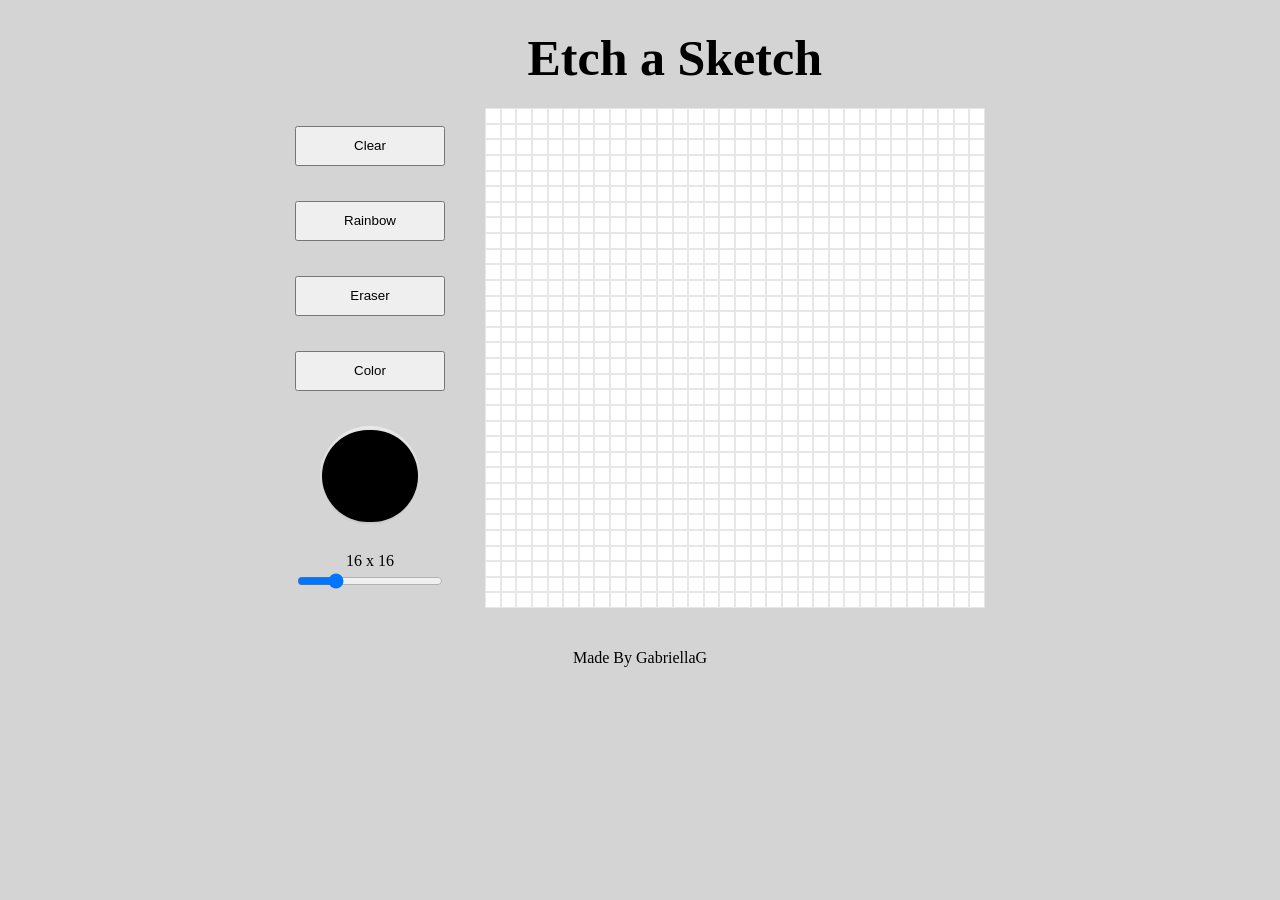
==== mine/index.html @ 121ab0f3 "Make etch-a-sketch design" ====
<!DOCTYPE html>
<html lang="en">
<head>
  <meta charset="UTF-8">
  <meta http-equiv="X-UA-Compatible" content="IE=edge">
  <meta name="viewport" content="width=device-width, initial-scale=1.0">
  <title>Etch a Sketch</title>
  <link rel="stylesheet" href="styles.css">
</head>
<body style="background-color: rgb(212, 212, 212); display: flex; flex-direction: column; align-items: center; line-height: 0px; display: flex; overflow: scroll;">

  <h1 style="justify-self: center; align-items: center; font-size: 50px; margin: 50px; margin-left: 225px; flex-wrap: wrap; min-width: 400px;">Etch a Sketch</h1>

  <div class="container" id="container" style="display: flex; flex-direction: row; flex-wrap: wrap;">

    <div class="button-container" style="display: flex; flex-direction: column; justify-content: space-around; margin-right: 40px; flex-wrap: wrap;">
      <button id="clearBtn" class="clearBtn">Clear</button>
      <button id="rainbowBtn" class="rainbowBtn">Rainbow</button>
      <button id="eraserBtn" class="eraserBtn">Eraser</button>
      <button id="colorBtn" class="colorBtn">Color</button>
      <input type="color" id="favcolor" name="favcolor" value="rgb(0,0,0)" style="">
      <div id="slider" class="slider" style="display: flex; flex-direction: column; flex-wrap: wrap; justify-content: center;">
        <div id="sizeValue" class="sizeValue" style="align-self: center; margin-bottom: 10px;">16 x 16</div>
        <input id="sizeSlider" type="range" value="16" min="1" max="64" />
      </div>
    </div>

    <div id="grid" class="grid" style=""></div>
  </div>

  <div style="margin-top: 50px;">Made By GabriellaG</div>

  <script src="index.js"></script>
</body>
</html>
---- mine/styles.css ----
.grid-element {
  border: 0.1px solid rgb(231, 231, 231);
  border-spacing: 0px;
  background-color: rgb(255, 255, 255);
}

#grid {
  display: grid;
  background-color: rgb(255, 255, 255);  
  width: 500px;
  height: 500px;
  flex-wrap: wrap;
}

#clearBtn, #rainbowBtn, #eraserBtn, #colorBtn {
  width: 150px;
  height: 40px;
  flex-wrap: wrap;
}

#favcolor {
  width: 100px;
  height: 100px;
  border-radius: 100px;
  border: none;
  margin: 0 auto;
}

button,
input[type='color'] {
  transition: transform 0.1s ease-in-out;
}

button:hover,
input[type='color']:hover {
  transform: scale(1.05);
}

input[type='color']:active {
  transition: transform 0.05s ease-in-out;
  transform: scale(1);
}

input[type='color'] {
  /*-webkit-appearance: none;*/
  width: 80px;
  height: 80px;
  border: none;
}

input[type='color']/*::-webkit-color-swatch-wrapper*/{
  padding: 0;
}

input[type='color']::-webkit-color-swatch{
  border: none;
  border-radius: 50px;
  box-shadow: rgba(0, 0, 0, 0.24) 0px 3px 8px;
}
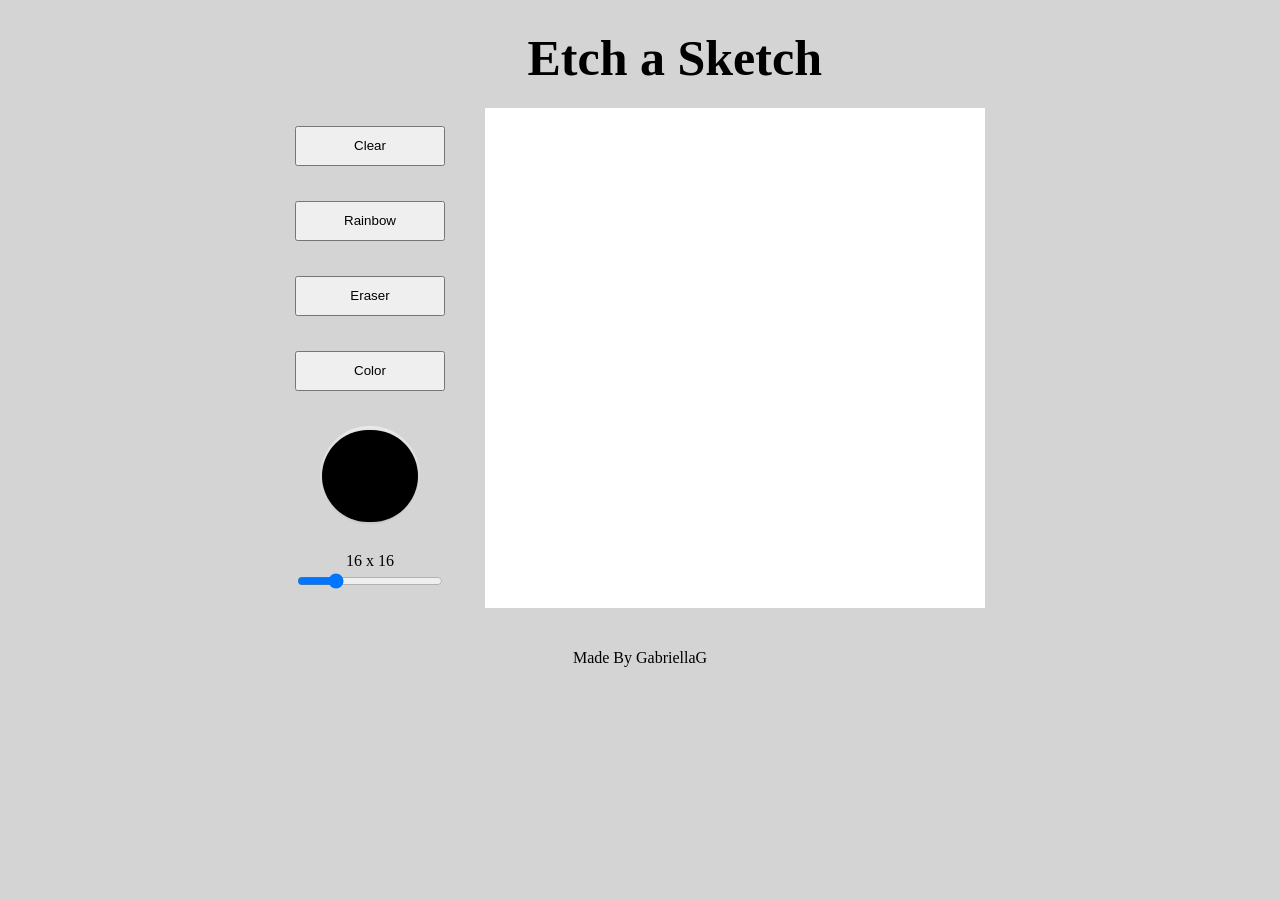
==== commit d89a8eed: "fix some code" ====
--- a/mine/index.html
+++ b/mine/index.html
@@ -30,6 +30,6 @@
 
   <div style="margin-top: 50px;">Made By GabriellaG</div>
 
-  <script src="index.js"></script>
+  <script src="script.js"></script>
 </body>
 </html>
